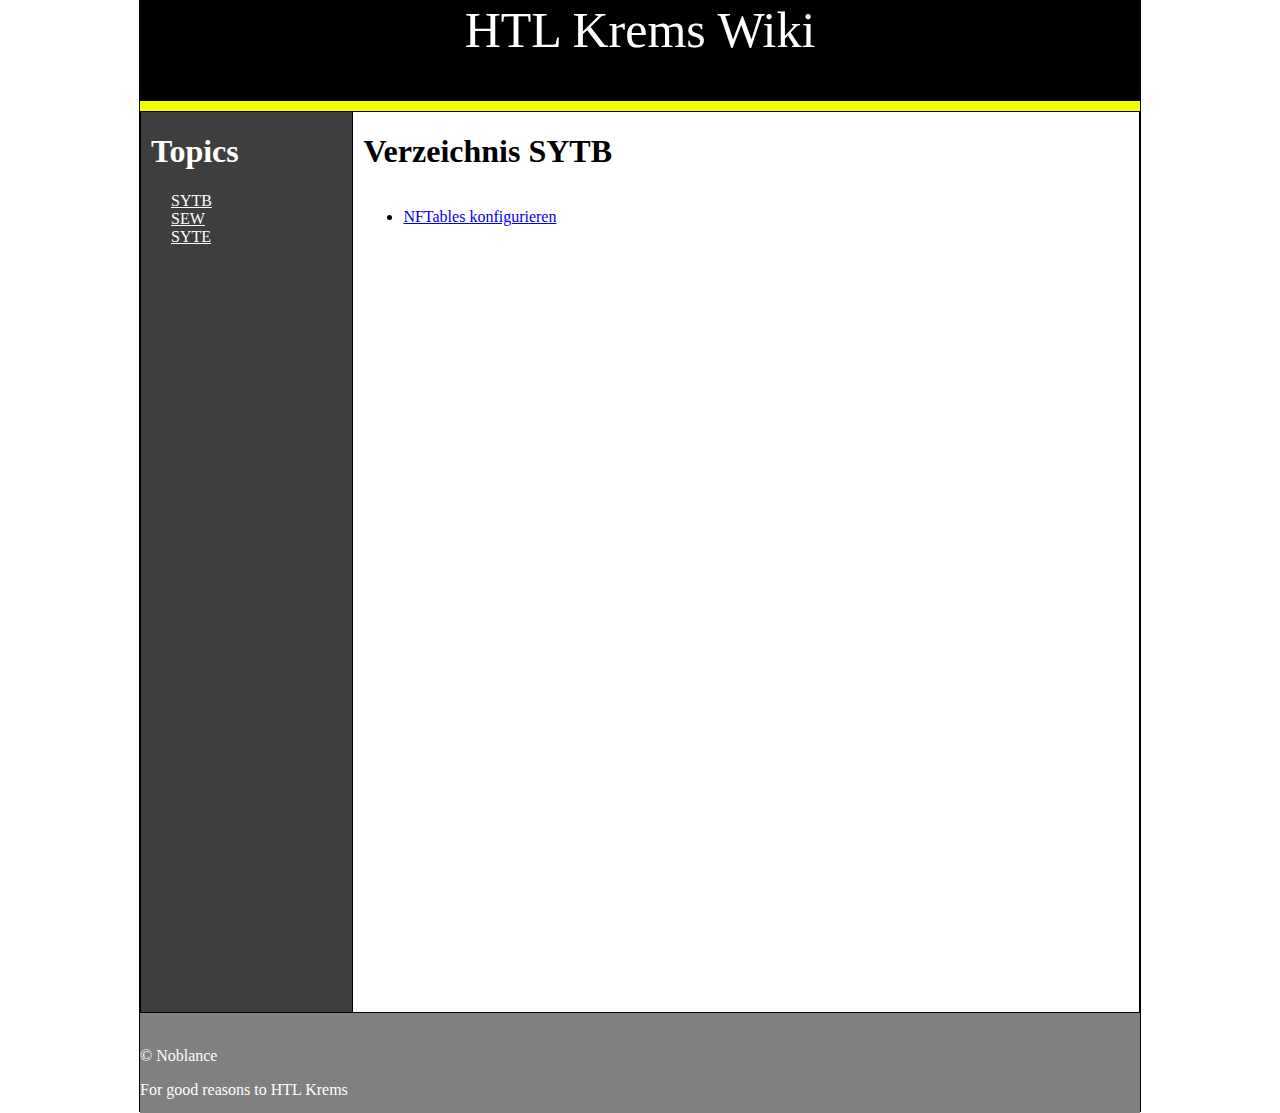
==== SEW/indexsew.html @ fae0da47 "new" ====
<!DOCTYPE html>
<html lang="en">
<head>
    <meta charset="UTF-8">
    <meta name="viewport" content="width=device-width, initial-scale=1.0">
    <title>Home</title>
    <link rel="stylesheet" href="../style.css">
</head>
<body>
    <header style="background-color: black; color: white;"><a class="spa" href="../index.html">HTL Krems Wiki</a></header>
    <div id="headerunderline"></div>
    <div id="container">
        <div id="left" class="navs">
            <h1 class="navs">Topics</h1>
            <div class="topics">
                <a class="navs" href="indexsytb.html"> &#09; SYTB</a>
                <a class="navs" href="indexsew.html"> &#09; SEW</a>
                <a class="navs" href="indexsyte.html"> &#09; SYTE</a> 
        </div>
           
        </div>
        <div id="contentb">
            <h1>Verzeichnis SYTB</h1>
            <ul>
                <li><a href="indexsysbnft.html">NFTables konfigurieren</a></li>
            </ul>    
        </div>
        
        
    </div>
    <footer>
        <br>
        <p>&copy; Noblance</p>
        <p>For good reasons to HTL Krems</p>
    </footer>
</body>
</html>
---- style.css ----
body{
    
    width: 1000px;
    margin: auto;
    border: black solid 1px;
    color: white;
    
    height: 1110px;
}
header{
    background-color: black;
    height: 100px;
    font-size: 50px;
    display: flex;
    justify-content: center;
}
#headerunderline{
    background-color:rgb(246, 255, 0);
    height: 10px;
}
#container{
    display: flex;
    flex-direction: row;
    border: black solid 1px;
    height: 900px;
    margin-bottom: 0;
}
#left{
    width: 200px;
    border-right: black solid 1px;
    padding-left: 10px;
    padding-right: 10px;
    height: 900px;
    color: black; 
    flex-direction: column;
}
.topics{
    padding-left: 20px;
    display: flex;
    flex-direction: column;
}
#content{
    width: 600px;
    padding-left: 10px;
    padding-right: 10px;
    display: flex;
    justify-self: center;
    color: black; 
    flex-direction: column;
}
#contentb{
    width: 800px;
    padding-left: 10px;
    padding-right: 10px;
    display: flex;
    justify-self: center;
    color: black; 
    flex-direction: column;
}
#right{
    width: 200px;
    border-left: black solid 1px;
    padding-left: 10px;
    padding-right: 10px;
    height: 900px;
    display: flex;
    justify-self: flex-end;
    justify-content: flex-start;
    color: black; 
    flex-direction: column;
}
footer{
    height: 100px;
    background-color: gray;
}
.navs{
    background-color: rgb(63, 62, 62);
    color: white;
    width: auto;
}
.spa{
    text-decoration: none;
    color: white;
}
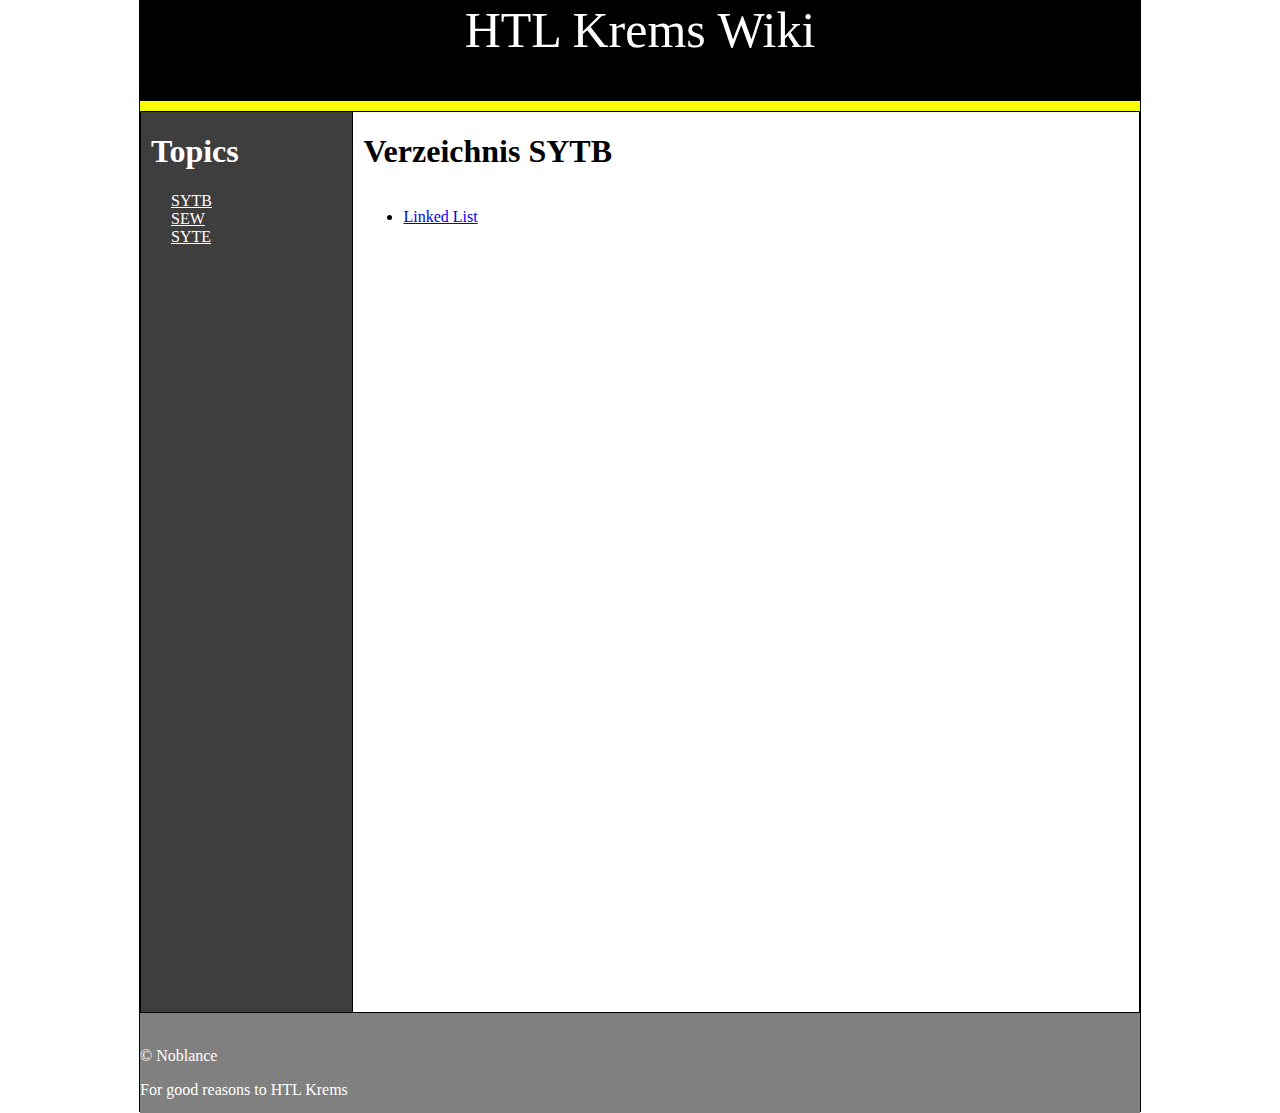
==== commit a141d214: "k" ====
--- a/SEW/indexsew.html
+++ b/SEW/indexsew.html
@@ -13,16 +13,16 @@
         <div id="left" class="navs">
             <h1 class="navs">Topics</h1>
             <div class="topics">
-                <a class="navs" href="indexsytb.html"> &#09; SYTB</a>
-                <a class="navs" href="indexsew.html"> &#09; SEW</a>
-                <a class="navs" href="indexsyte.html"> &#09; SYTE</a> 
+                <a class="navs" href="../SYTB/indexsytb.html"> &#09; SYTB</a>
+                <a class="navs" href="../SEW/indexsew.html"> &#09; SEW</a>
+                <a class="navs" href="../SYTE/indexsyte.html"> &#09; SYTE</a> 
         </div>
            
         </div>
         <div id="contentb">
             <h1>Verzeichnis SYTB</h1>
             <ul>
-                <li><a href="indexsysbnft.html">NFTables konfigurieren</a></li>
+                <li><a href="indexlinkedlist.html">Linked List</a></li>
             </ul>    
         </div>
         
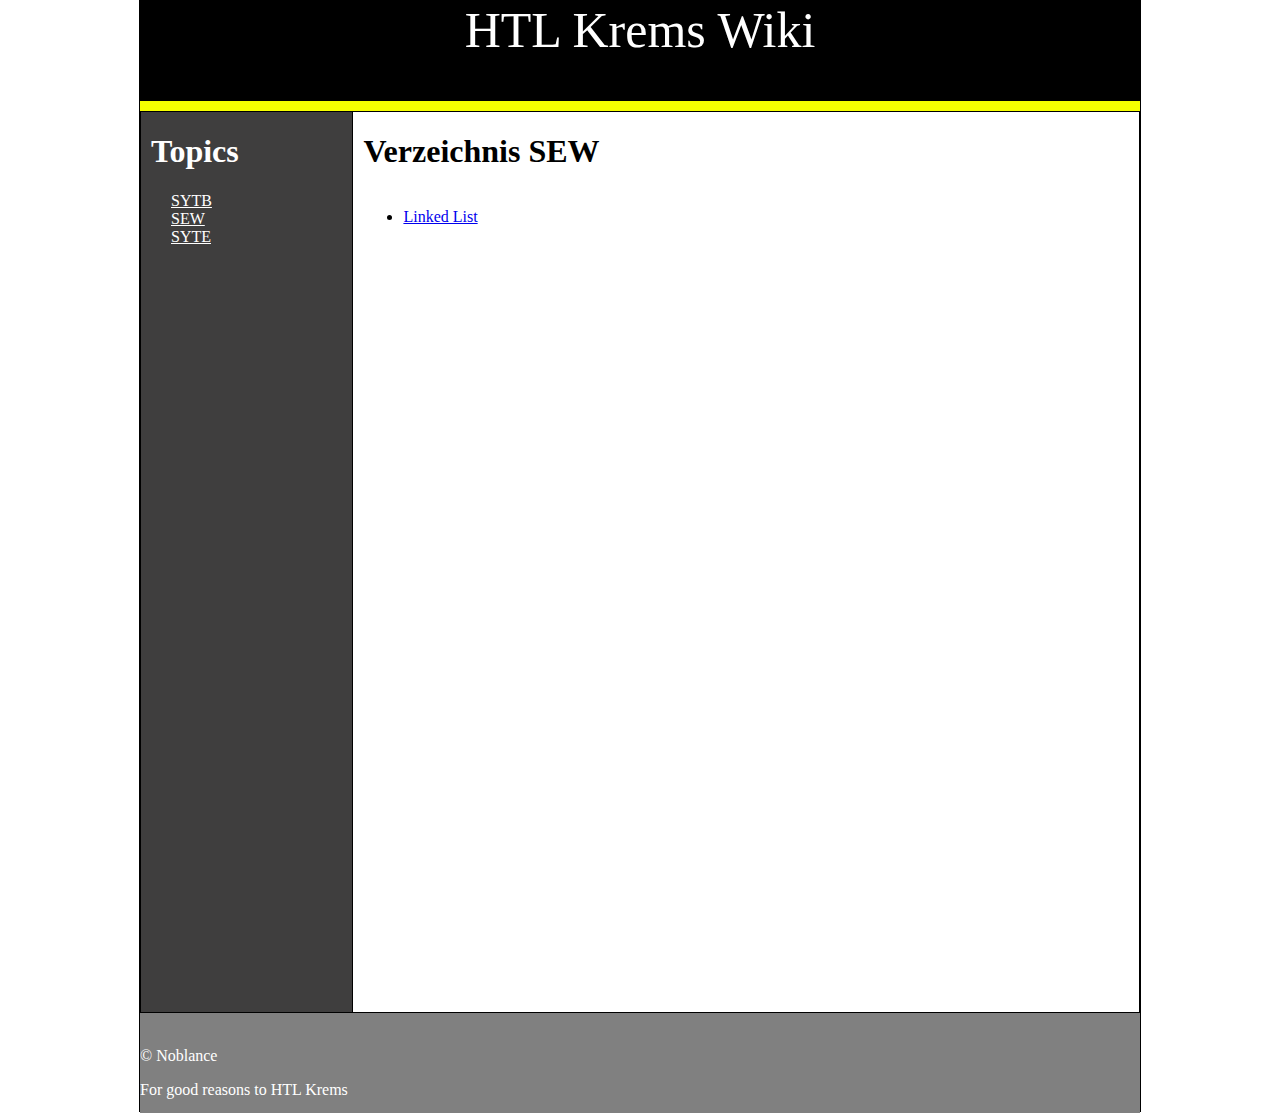
==== commit f79a2cb4: "j" ====
--- a/SEW/indexsew.html
+++ b/SEW/indexsew.html
@@ -3,7 +3,7 @@
 <head>
     <meta charset="UTF-8">
     <meta name="viewport" content="width=device-width, initial-scale=1.0">
-    <title>Home</title>
+    <title>SEW</title>
     <link rel="stylesheet" href="../style.css">
 </head>
 <body>
@@ -20,7 +20,7 @@
            
         </div>
         <div id="contentb">
-            <h1>Verzeichnis SYTB</h1>
+            <h1>Verzeichnis SEW</h1>
             <ul>
                 <li><a href="indexlinkedlist.html">Linked List</a></li>
             </ul>    
